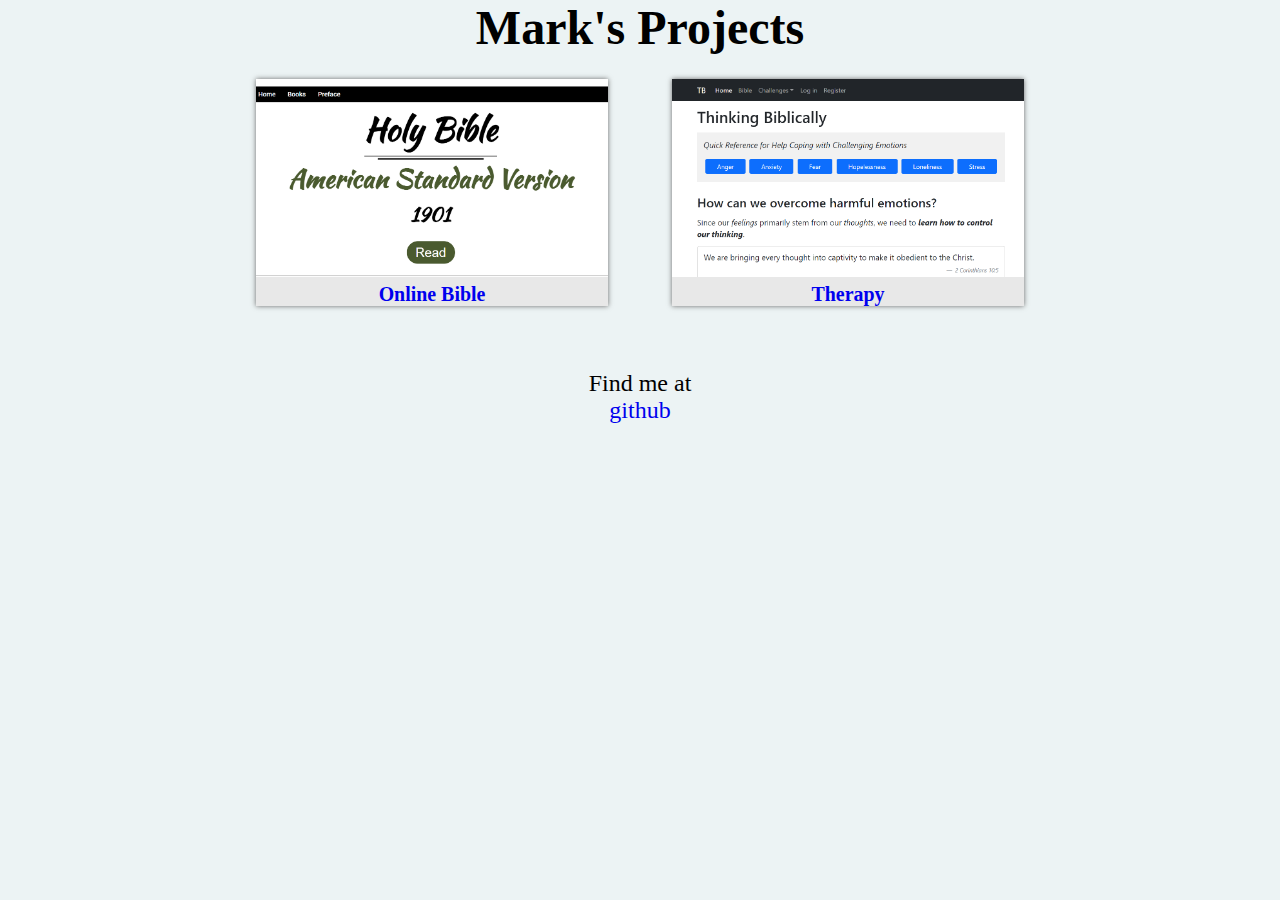
==== index.html @ b3866c71 "first real commit" ====
<!DOCTYPE html>
<html lang="en">
    <head>
        <meta charset="utf-8" />
        <meta name="viewport" content="width=device-width, initial-scale=1" />

        <link
            href="https://cdn.jsdelivr.net/npm/bootstrap@5.1.3/dist/css/bootstrap.min.css"
            rel="stylesheet"
            integrity="sha384-1BmE4kWBq78iYhFldvKuhfTAU6auU8tT94WrHftjDbrCEXSU1oBoqyl2QvZ6jIW3"
            crossorigin="anonymous"
        />
        <link rel="stylesheet" href="styles.css" />
    </head>
    <body>
        <div class="title">
            <h1>Mark's Projects</h1>
        </div>
        <section id="projects">
            <div id="grid-container">
                <div class="card">
                    <a href="https://markgauffin.pythonanywhere.com">
                        <img class="card-img-top"
                            src="./images/asv.png"
                            alt="home page of online bible"
                        />
                        <div class="card-body">
                            <h5 class="card-title">Online Bible</h2>
                        </div>
                    </a>
                </div>
                <div class="card">
                    <a href="https://thinkingbiblically.pythonanywhere.com">
                        <img class="card-img-top"
                        src="./images/therapy.png"
                        alt="home page of therapy website"
                        />
                        <div class="card-body">
                            <h5 class="card-title">Therapy</h2>
                        </div>
                    </a>
                </div>
            </div>
        </section>
        <section id="contact">
            <p>Find me at</p>
            <a
                id="profile-link"
                target="_blank"
                href="https://github.com/markinjamaica"
                >github</a
            >
        </section>
    </body>
</html>
---- styles.css ----
* {
    margin: 0;
    padding: 0;
}

:root {
    font-size: 1.5em;
}

body {
    background-color: rgb(236, 243, 244);
}

a {
    text-decoration: none;
    /* color: darkblue; */
}

.card {
    background-color: rgb(232, 232, 232);
    box-shadow: 0 0 5px rgb(105, 105, 105);
}

.title {
    text-align: center;
    margin-bottom: 1rem;
}

#navbar {
    position: fixed;
    left: 10vw;
    z-index: 1;
    /* color: lightblue; */
}

/* #welcome-section {
    text-align: center;
    margin: 0;
    padding: 0;
} */

#heading {
    /* position: relative; */
    top: 50vh;
    /* color: lightblue; */
    /* background-color: darkblue; */
}
#projects {
    text-align: center;
    /* background-color: darkblue; */
}

#grid-container {
    display: grid;
    grid-template-columns: 1fr 1fr;
    gap: 5vw;
    margin: auto;
    width: 60vw;
    padding-bottom: 5vw;
}

img {
    width: 100%;
}

.project-tile {
    position: relative;
    top: 0;
    /* color: lightblue; */
}

.project-tile a {
    /* color: lightblue; */
}

#contact {
    text-align: center;
    padding-bottom: 5vw;
    /* background-color: lightblue; */
    /* color: darkblue; */
}

@media screen and (max-width: 768px) {
    #grid-container {
        grid-template-columns: 1fr;
    }
}
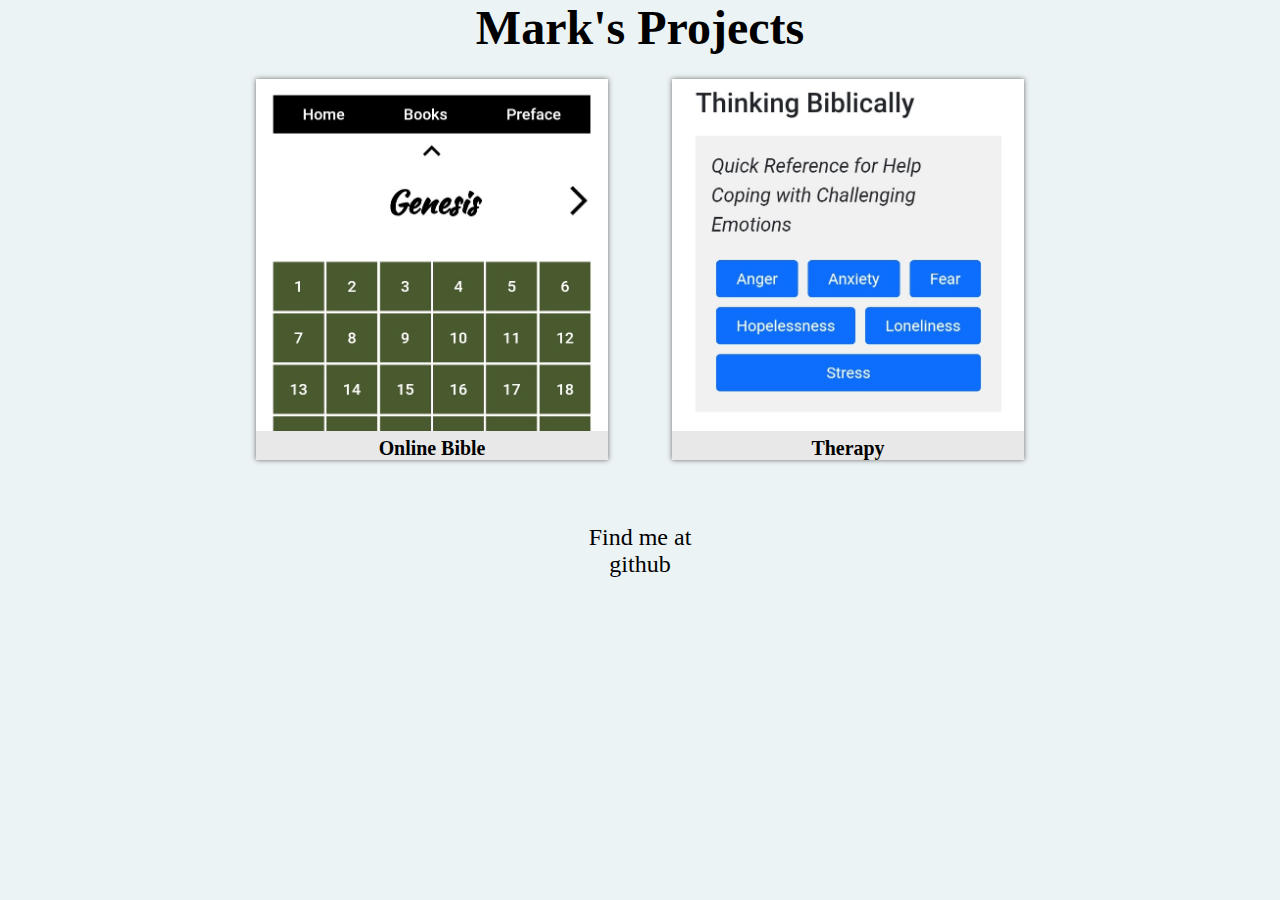
==== commit 796d90f6: "change project pics" ====
--- a/index.html
+++ b/index.html
@@ -21,7 +21,7 @@
                 <div class="card">
                     <a href="https://markgauffin.pythonanywhere.com">
                         <img class="card-img-top"
-                            src="./images/asv.png"
+                            src="./images/asv-mobile.jpg"
                             alt="home page of online bible"
                         />
                         <div class="card-body">
@@ -32,7 +32,7 @@
                 <div class="card">
                     <a href="https://thinkingbiblically.pythonanywhere.com">
                         <img class="card-img-top"
-                        src="./images/therapy.png"
+                        src="./images/therapy-mobile.jpg"
                         alt="home page of therapy website"
                         />
                         <div class="card-body">
--- a/styles.css
+++ b/styles.css
@@ -13,7 +13,10 @@
 
 a {
     text-decoration: none;
-    /* color: darkblue; */
+    color: black;
+}
+a:hover {
+    color: black;
 }
 
 .card {
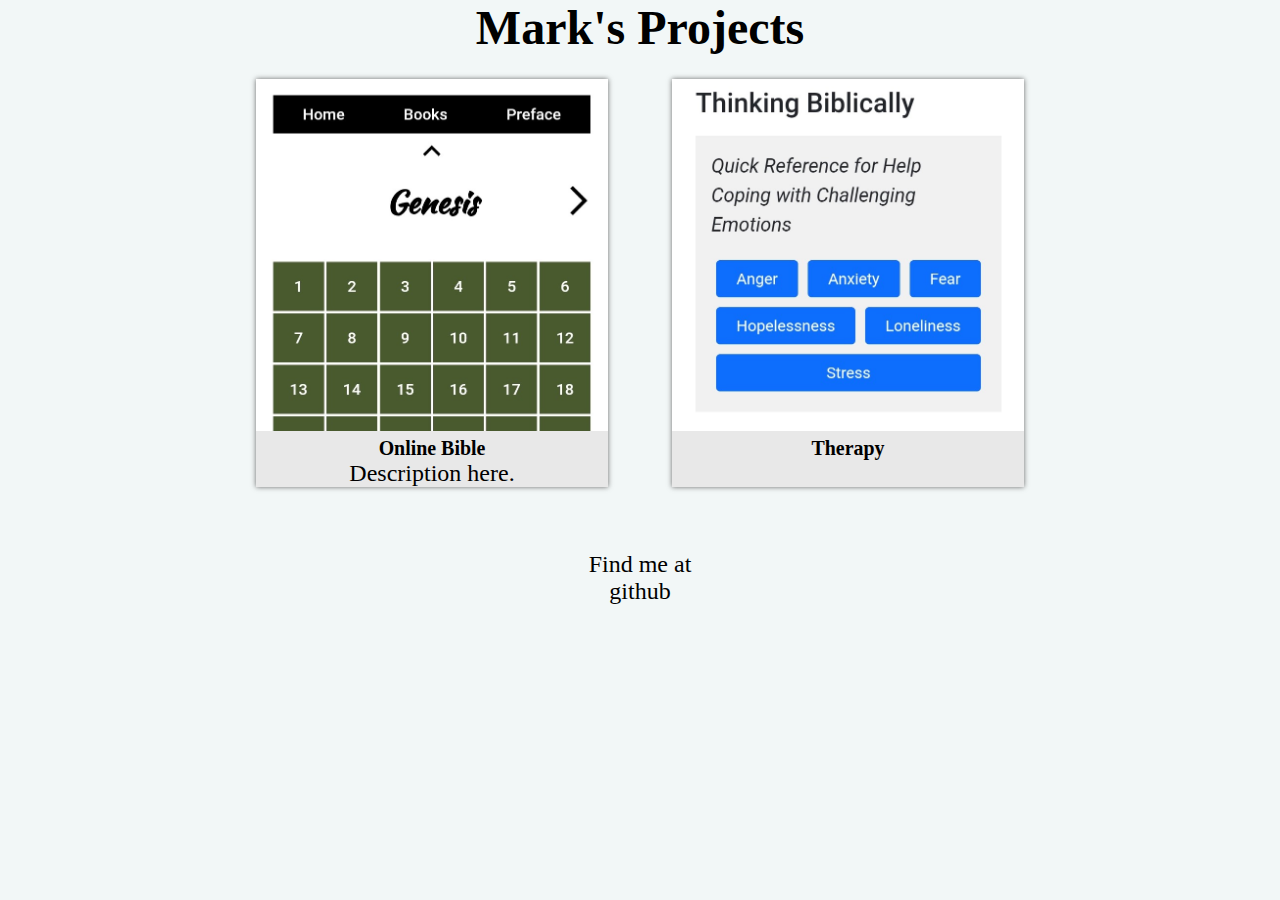
==== commit c5715598: "make cards interactive" ====
--- a/index.html
+++ b/index.html
@@ -26,6 +26,7 @@
                         />
                         <div class="card-body">
                             <h5 class="card-title">Online Bible</h2>
+                            <p class="card-text">Description here.</p>
                         </div>
                     </a>
                 </div>
--- a/styles.css
+++ b/styles.css
@@ -8,7 +8,8 @@
 }
 
 body {
-    background-color: rgb(236, 243, 244);
+    /* background-color: rgb(236, 243, 244); */
+    background-color: rgb(242, 247, 247);
 }
 
 a {
@@ -21,7 +22,13 @@
 
 .card {
     background-color: rgb(232, 232, 232);
+    /* background-color: rgb(236, 243, 244); */
+
     box-shadow: 0 0 5px rgb(105, 105, 105);
+}
+
+.card:hover {
+    transform: scale(1.02);
 }
 
 .title {
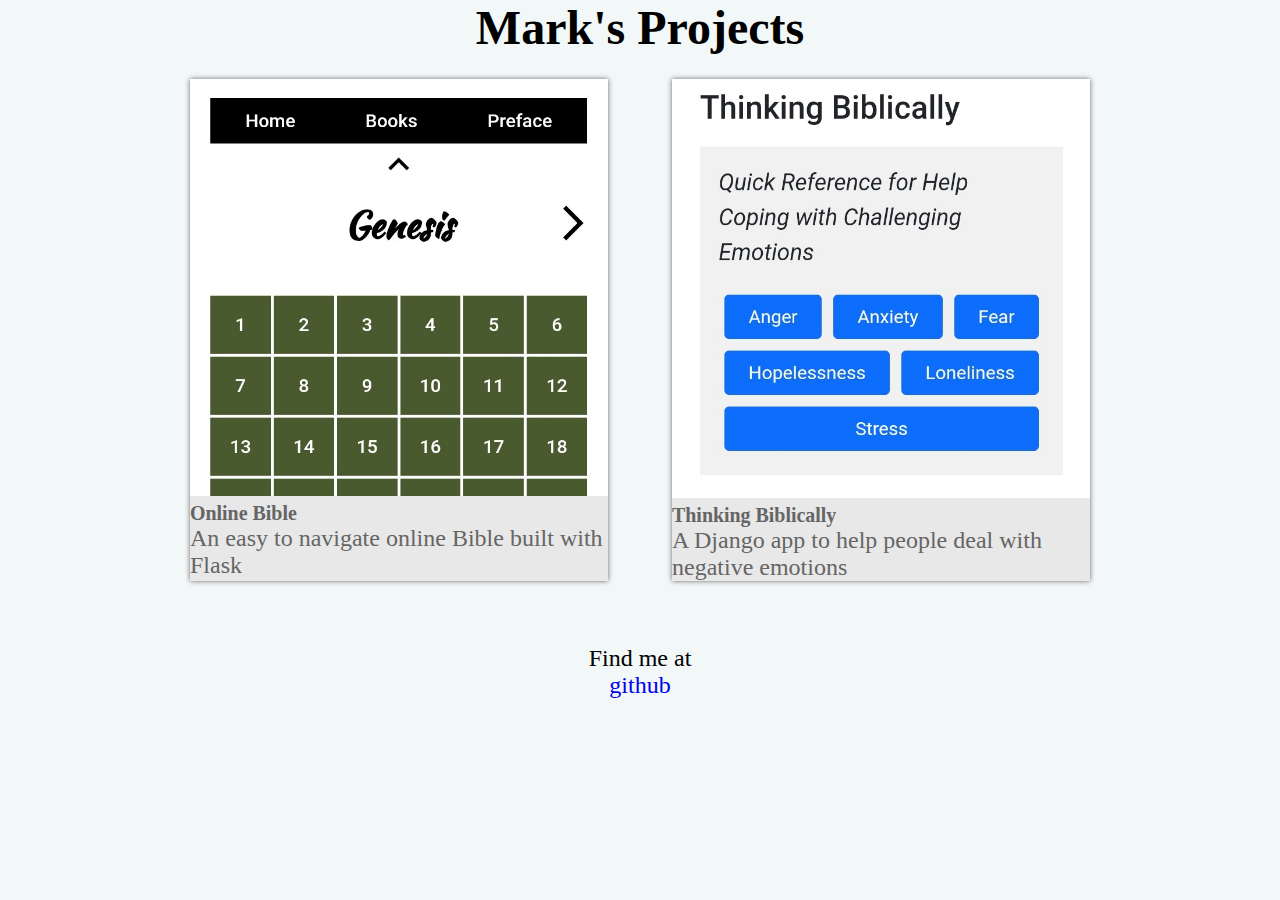
==== commit c2a07507: "add text" ====
--- a/index.html
+++ b/index.html
@@ -16,7 +16,7 @@
         <div class="title">
             <h1>Mark's Projects</h1>
         </div>
-        <section id="projects">
+        <section class="container">
             <div id="grid-container">
                 <div class="card">
                     <a href="https://markgauffin.pythonanywhere.com">
@@ -26,7 +26,7 @@
                         />
                         <div class="card-body">
                             <h5 class="card-title">Online Bible</h2>
-                            <p class="card-text">Description here.</p>
+                            <p class="card-text">An easy to navigate online Bible built with Flask</p>
                         </div>
                     </a>
                 </div>
@@ -37,7 +37,8 @@
                         alt="home page of therapy website"
                         />
                         <div class="card-body">
-                            <h5 class="card-title">Therapy</h2>
+                            <h5 class="card-title">Thinking Biblically</h2>
+                            <p class="card-text">A Django app to help people deal with negative emotions</p>
                         </div>
                     </a>
                 </div>
--- a/styles.css
+++ b/styles.css
@@ -8,22 +8,15 @@
 }
 
 body {
-    /* background-color: rgb(236, 243, 244); */
     background-color: rgb(242, 247, 247);
 }
 
 a {
     text-decoration: none;
-    color: black;
-}
-a:hover {
-    color: black;
 }
 
 .card {
     background-color: rgb(232, 232, 232);
-    /* background-color: rgb(236, 243, 244); */
-
     box-shadow: 0 0 5px rgb(105, 105, 105);
 }
 
@@ -31,33 +24,13 @@
     transform: scale(1.02);
 }
 
+.card-body {
+    color: rgb(101, 101, 101);
+}
+
 .title {
     text-align: center;
     margin-bottom: 1rem;
-}
-
-#navbar {
-    position: fixed;
-    left: 10vw;
-    z-index: 1;
-    /* color: lightblue; */
-}
-
-/* #welcome-section {
-    text-align: center;
-    margin: 0;
-    padding: 0;
-} */
-
-#heading {
-    /* position: relative; */
-    top: 50vh;
-    /* color: lightblue; */
-    /* background-color: darkblue; */
-}
-#projects {
-    text-align: center;
-    /* background-color: darkblue; */
 }
 
 #grid-container {
@@ -65,7 +38,7 @@
     grid-template-columns: 1fr 1fr;
     gap: 5vw;
     margin: auto;
-    width: 60vw;
+    max-width: 900px;
     padding-bottom: 5vw;
 }
 
@@ -76,18 +49,11 @@
 .project-tile {
     position: relative;
     top: 0;
-    /* color: lightblue; */
-}
-
-.project-tile a {
-    /* color: lightblue; */
 }
 
 #contact {
     text-align: center;
     padding-bottom: 5vw;
-    /* background-color: lightblue; */
-    /* color: darkblue; */
 }
 
 @media screen and (max-width: 768px) {
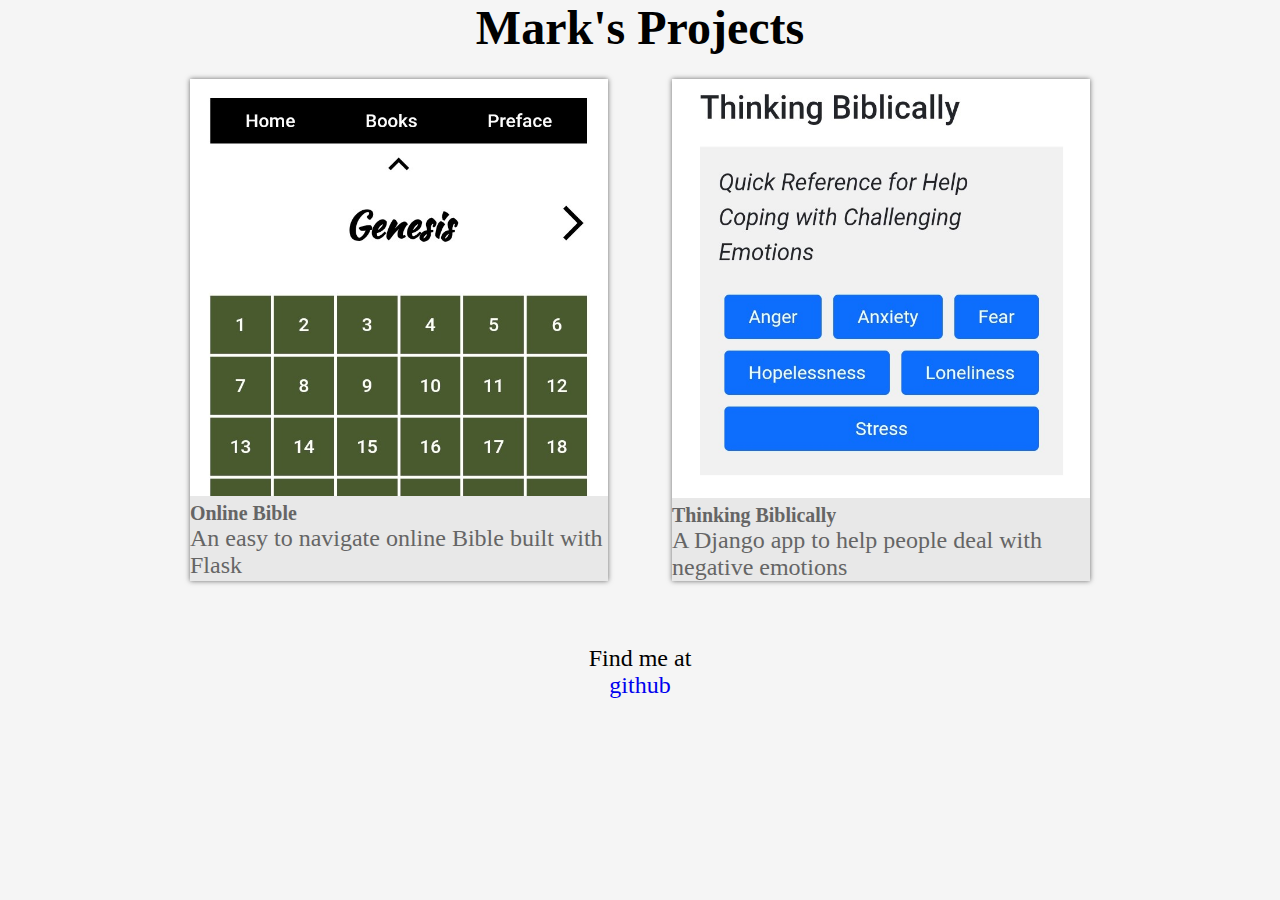
==== commit 1c1ca847: "add title" ====
--- a/index.html
+++ b/index.html
@@ -3,7 +3,7 @@
     <head>
         <meta charset="utf-8" />
         <meta name="viewport" content="width=device-width, initial-scale=1" />
-
+        <title>Mark's Projects</title>
         <link
             href="https://cdn.jsdelivr.net/npm/bootstrap@5.1.3/dist/css/bootstrap.min.css"
             rel="stylesheet"
--- a/styles.css
+++ b/styles.css
@@ -8,7 +8,7 @@
 }
 
 body {
-    background-color: rgb(242, 247, 247);
+    background-color: rgb(245, 245, 245);
 }
 
 a {
